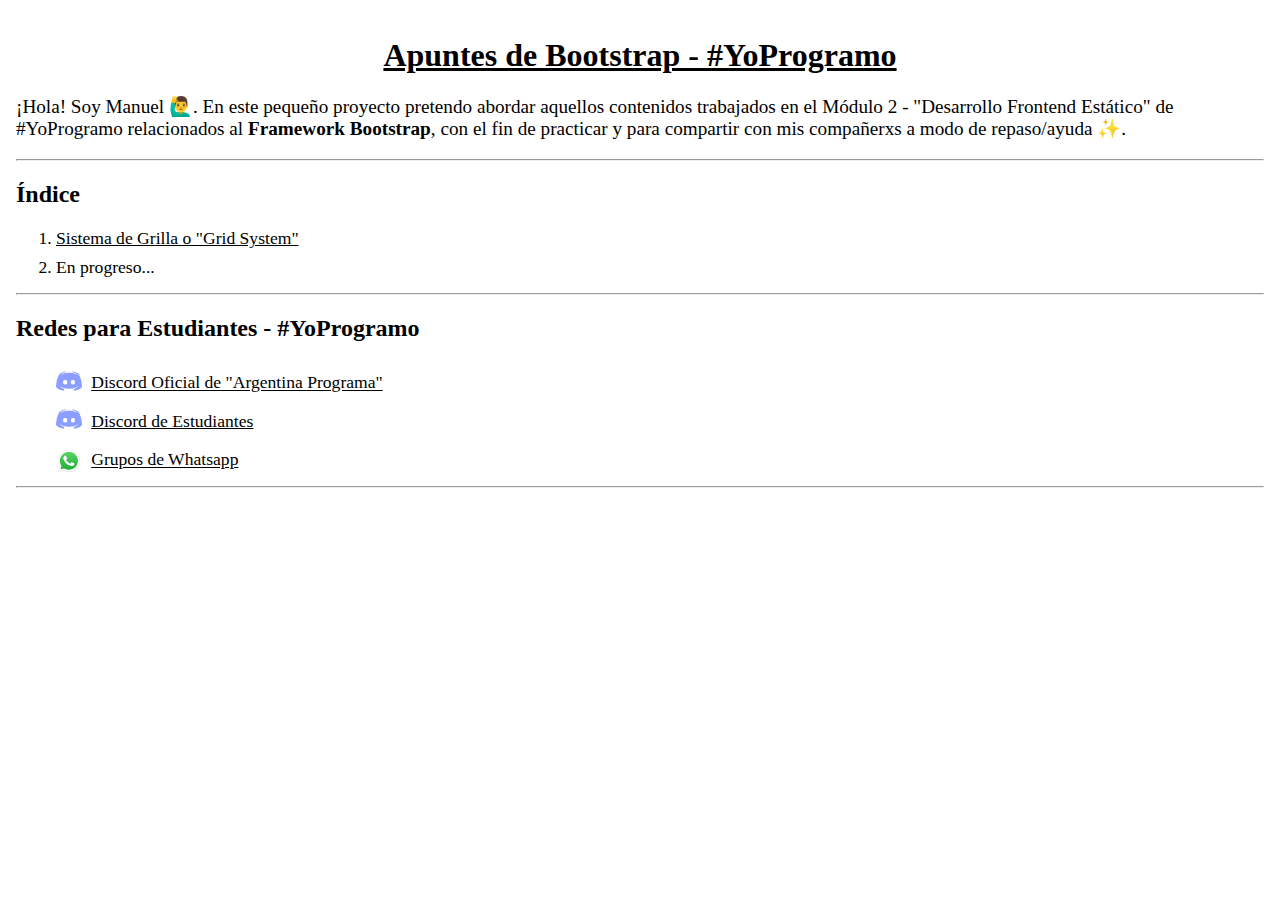
==== index.html @ 532ba915 "Reemplazo pÃarrafos que enumeran por loistas. Alineo texto a la izquierda en secciones para mejor le" ====
<!DOCTYPE html>
<html lang="en">
<head>
    <meta charset="UTF-8">
    <meta http-equiv="X-UA-Compatible" content="IE=edge">
    <meta name="viewport" content="width=device-width, initial-scale=1.0">
    <title>Apuntes Bootstrap - ÍNDICE</title>
    <meta name="description" content="¡Hola! Soy Manuel 🙋‍♂️. En este pequeño proyecto pretendo abordar aquellos contenidos trabajados en el Módulo 2 - 'Desarrollo Frontend Estático' de #YoProgramo relacionados al Framework Bootstrap, con el fin de practicar y para compartir con mis compañerxs a modo de repaso/ayuda ✨.
    Dentro del mismo se encuentra un índice para los distintos temas y diversos enlaces a redes de utilidad.">
    <link rel="stylesheet" href="css/normalize.css">
    <link rel="stylesheet" href="css/index.css">
    <link
      href="https://cdn.jsdelivr.net/npm/bootstrap@5.1.3/dist/css/bootstrap.min.css"
      rel="stylesheet"
      integrity="sha384-1BmE4kWBq78iYhFldvKuhfTAU6auU8tT94WrHftjDbrCEXSU1oBoqyl2QvZ6jIW3"
      crossorigin="anonymous"
    />
    
</head>
<body>
    <h1>Apuntes de Bootstrap - #YoProgramo</h1>
    <p>¡Hola! Soy Manuel 🙋‍♂️. En este pequeño proyecto pretendo abordar aquellos contenidos trabajados en el Módulo 2 - "Desarrollo Frontend Estático" de #YoProgramo relacionados al <b>Framework Bootstrap</b>, con el fin de practicar y para compartir con mis compañerxs a modo de repaso/ayuda ✨.</p>
    <hr>
    <h2>Índice</h2>
    <ol>
        <a href="grid-system.html" target="_BLANK"><li>Sistema de Grilla o "Grid System"</li></a>
        <li>En progreso...</li>
    </ol>
    <hr>
    <h2>Redes para Estudiantes - #YoProgramo</h2>
    <ul class="redes">
        <li class="discord"><a href="https://discord.gg/6Z53jwUna3" target="_BLANK">Discord Oficial de "Argentina Programa"</a></li>
        <li class="discord"><a href="https://discord.gg/jHGaWYp9am" target="_BLANK">Discord de Estudiantes</a></li>
        <li class="whatsapp"><a href="https://docs.google.com/spreadsheets/d/1eVfoNC2VXUnoboMYQMD_n01uu-MwpG2rqZBWIJBtJ74/edit#gid=0" target="_BLANK">Grupos de Whatsapp</a></li> 
    </ul>
    <hr>
    <script
    src="https://cdn.jsdelivr.net/npm/bootstrap@5.1.3/dist/js/bootstrap.bundle.min.js"
    integrity="sha384-ka7Sk0Gln4gmtz2MlQnikT1wXgYsOg+OMhuP+IlRH9sENBO0LRn5q+8nbTov4+1p"
    crossorigin="anonymous"
  ></script>
</body>
</html>
---- css/index.css ----
body {
    padding: 1em;
}

h1 {
    text-align: center;
    text-decoration: underline;
}

p {
    font-size: 1.2em;
}

a, a:link, a:visited {
    color: inherit;
    text-decoration: underline;
}

.redes{
    list-style: none;
}

li {
    font-size: 1.1rem;
    margin-bottom: .5rem;
}


.discord::before {
    background-image: url(../assets/discord-icon.png);
    background-size: contain;
    background-repeat: no-repeat;
    display: inline-block;
    position: relative;
    top: .3em;
    width: 1.5em;
    height: 1.5em;
    margin-right: .5em;
    content:" ";
}

.whatsapp::before {
    background-image: url(../assets/whatsapp-icon.svg);
    background-size: contain;
    background-repeat: no-repeat;
    display: inline-block;
    position: relative;
    top: .5em;
    width: 1.5em;
    height: 1.5em;
    margin-right: .5em;
    content:" ";
}
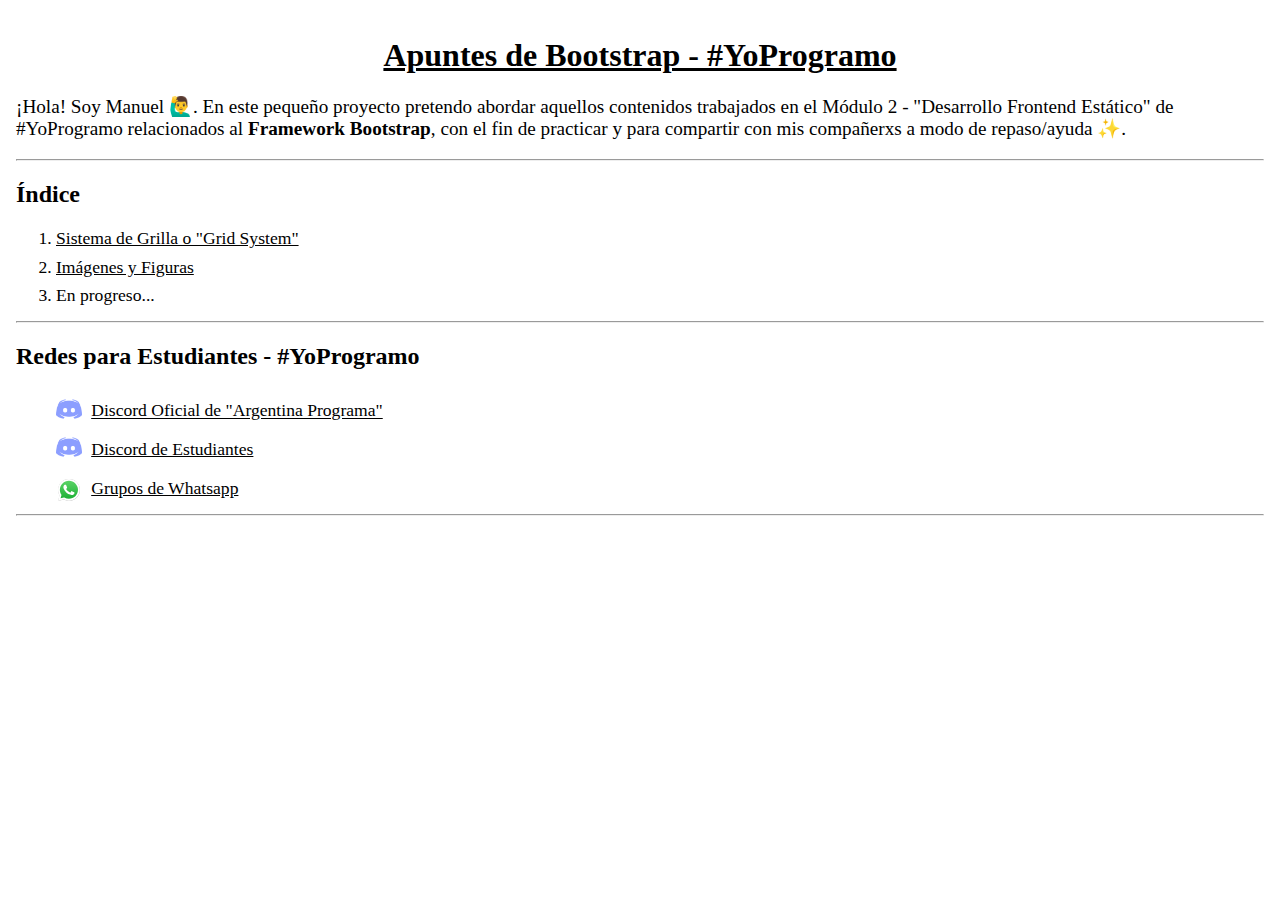
==== commit b74baaf0: "Nueva secciÃon > 'Imagenes y Figuras' añadida." ====
--- a/index.html
+++ b/index.html
@@ -23,7 +23,8 @@
     <hr>
     <h2>Índice</h2>
     <ol>
-        <a href="grid-system.html" target="_BLANK"><li>Sistema de Grilla o "Grid System"</li></a>
+        <li><a href="grid-system.html">Sistema de Grilla o "Grid System"</a></li>
+        <li><a href="images.html">Imágenes y Figuras</a></li>
         <li>En progreso...</li>
     </ol>
     <hr>
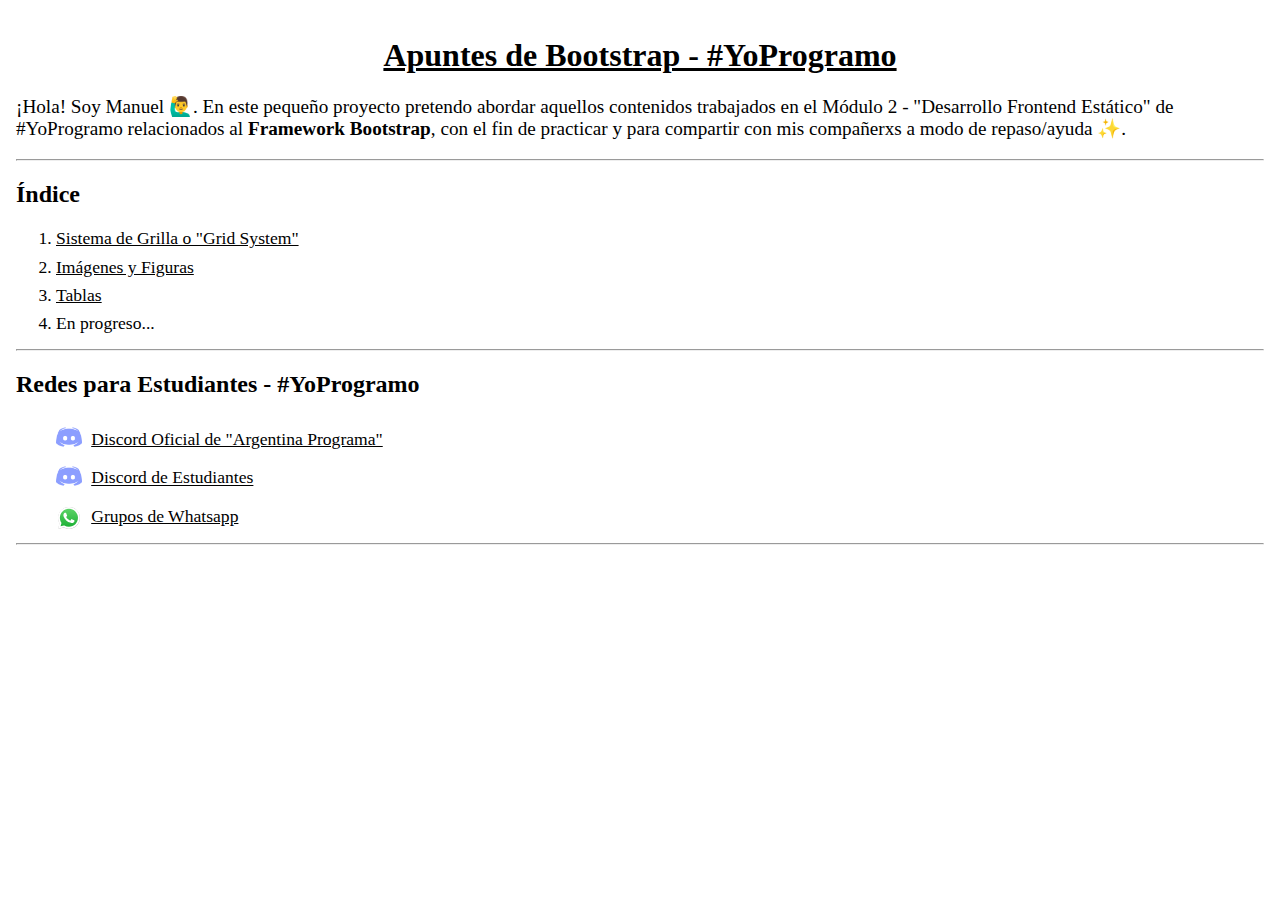
==== commit b2cda4d2: "NUEVO: Seccion de tablas. MODIFICADO: Pequeño scambioosen botton de indice." ====
--- a/index.html
+++ b/index.html
@@ -25,6 +25,7 @@
     <ol>
         <li><a href="grid-system.html">Sistema de Grilla o "Grid System"</a></li>
         <li><a href="images.html">Imágenes y Figuras</a></li>
+        <li><a href="tables.html">Tablas</a></li>
         <li>En progreso...</li>
     </ol>
     <hr>
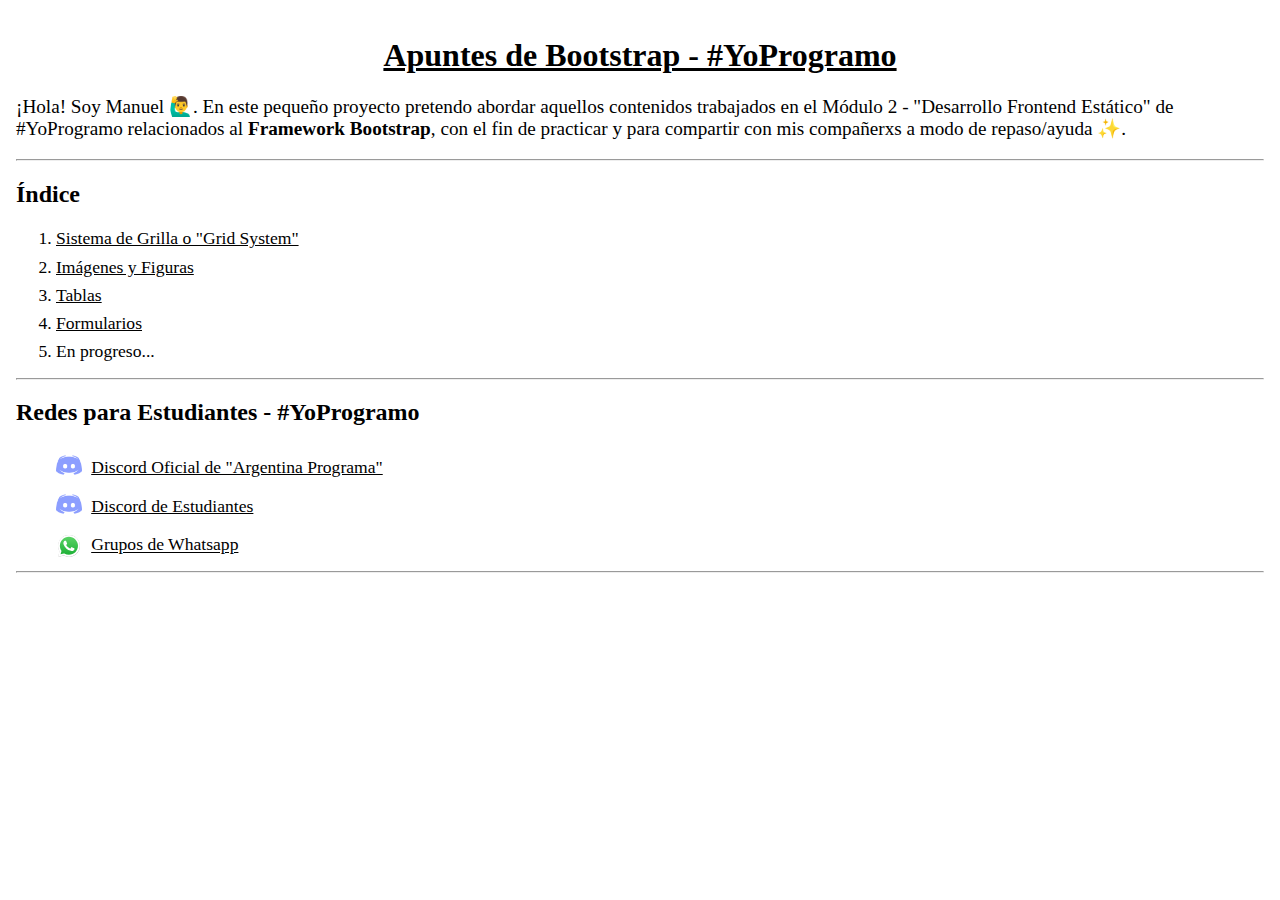
==== commit 4464ac95: "PROGRESO: Agregadas validaciones con pattern en HTML. Arregladas validaciones con JavaScript. TODO: " ====
--- a/index.html
+++ b/index.html
@@ -1,5 +1,5 @@
 <!DOCTYPE html>
-<html lang="en">
+<html lang="es">
 <head>
     <meta charset="UTF-8">
     <meta http-equiv="X-UA-Compatible" content="IE=edge">
@@ -26,6 +26,7 @@
         <li><a href="grid-system.html">Sistema de Grilla o "Grid System"</a></li>
         <li><a href="images.html">Imágenes y Figuras</a></li>
         <li><a href="tables.html">Tablas</a></li>
+        <li><a href="forms.html">Formularios</a></li>
         <li>En progreso...</li>
     </ol>
     <hr>
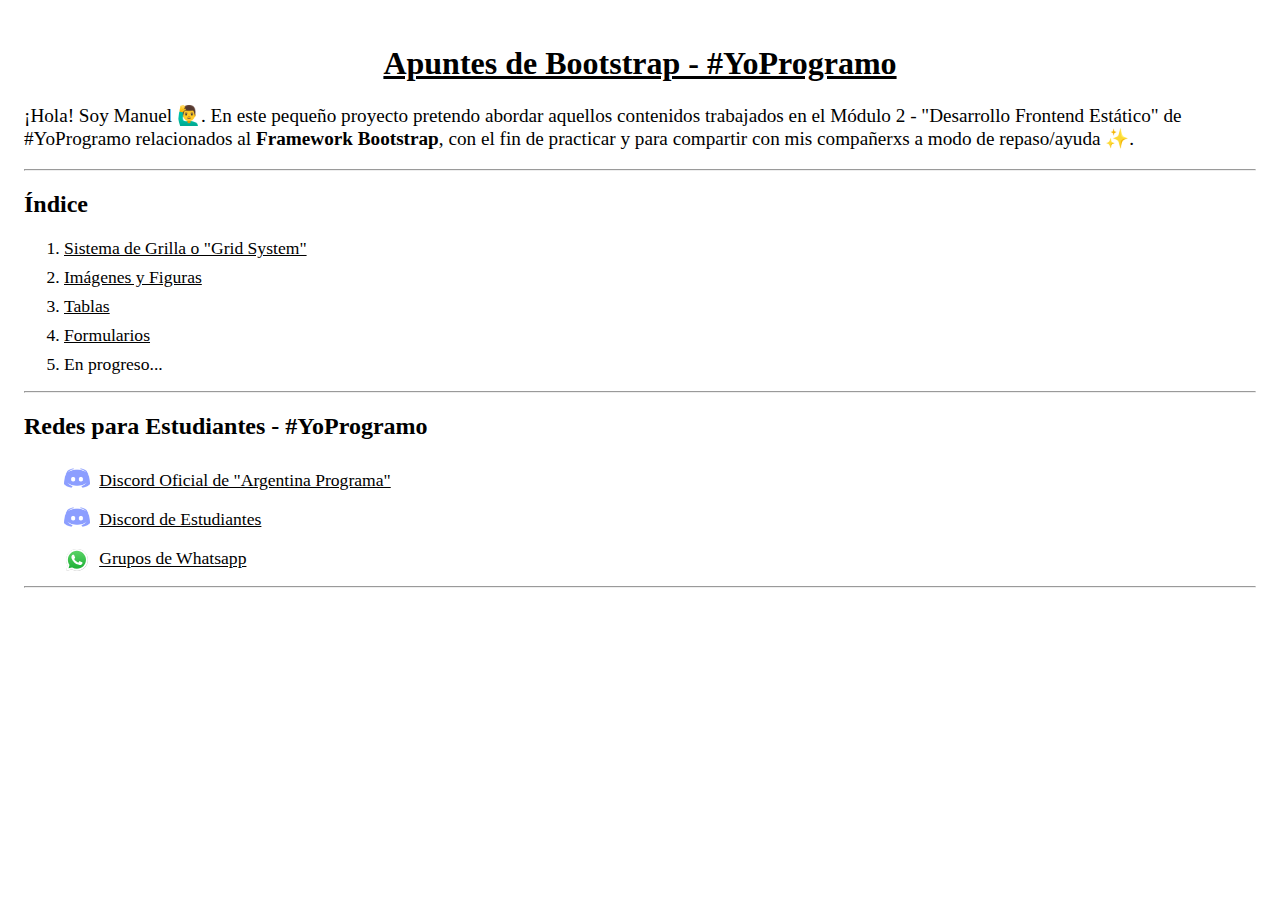
==== commit 0d07670d: "PROGRESO: Finalizada sección de formularios. Agregado envio de formulario. Agregado botón "volver ar" ====
--- a/index.html
+++ b/index.html
@@ -7,7 +7,6 @@
     <title>Apuntes Bootstrap - ÍNDICE</title>
     <meta name="description" content="¡Hola! Soy Manuel 🙋‍♂️. En este pequeño proyecto pretendo abordar aquellos contenidos trabajados en el Módulo 2 - 'Desarrollo Frontend Estático' de #YoProgramo relacionados al Framework Bootstrap, con el fin de practicar y para compartir con mis compañerxs a modo de repaso/ayuda ✨.
     Dentro del mismo se encuentra un índice para los distintos temas y diversos enlaces a redes de utilidad.">
-    <link rel="stylesheet" href="css/normalize.css">
     <link rel="stylesheet" href="css/index.css">
     <link
       href="https://cdn.jsdelivr.net/npm/bootstrap@5.1.3/dist/css/bootstrap.min.css"
